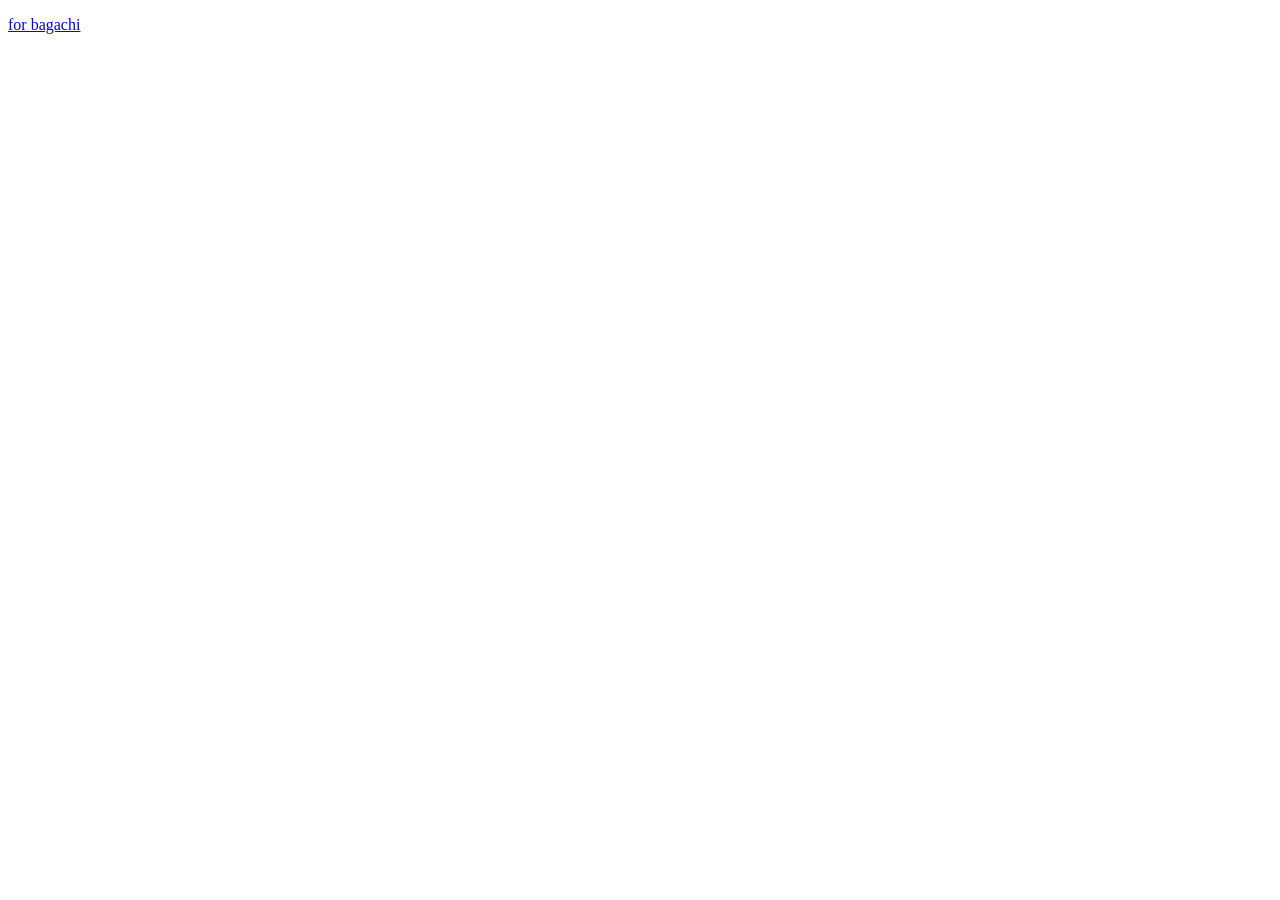
==== index.html @ fec51b6d "Add files via upload" ====
<!DOCTYPE html>
<html lang="en">
  <head>
    <meta charset="UTF-8" />
    <meta name="viewport" content="width=device-width, initial-scale=1.0" />
    <title>Button effect — for Bagachi</title>
    <link rel="stylesheet" href="css/styles.css" />
  </head>
  <body>
    <main class="page">
      <div
        class="page__bg"
        style="background-image: url('assets/background.png')"
        role="img"
        aria-label="Floral background"
      ></div>

      <div class="home-button-wrap">
        <a
          id="home-button"
          class="home-button"
          href="welcome.html"
          aria-label="Open gift for Bagachi"
        >
          <div id="cursor-ring" class="cursor-ring" aria-hidden="true"></div>
          <span class="home-button__gradient" aria-hidden="true"></span>
          <span class="home-button__pulse" aria-hidden="true"></span>
          <span class="home-button__glow" aria-hidden="true"></span>
          <p class="home-button__label">for bagachi</p>
        </a>
      </div>
    </main>

    <script src="js/home.js"></script>
  </body>
</html>
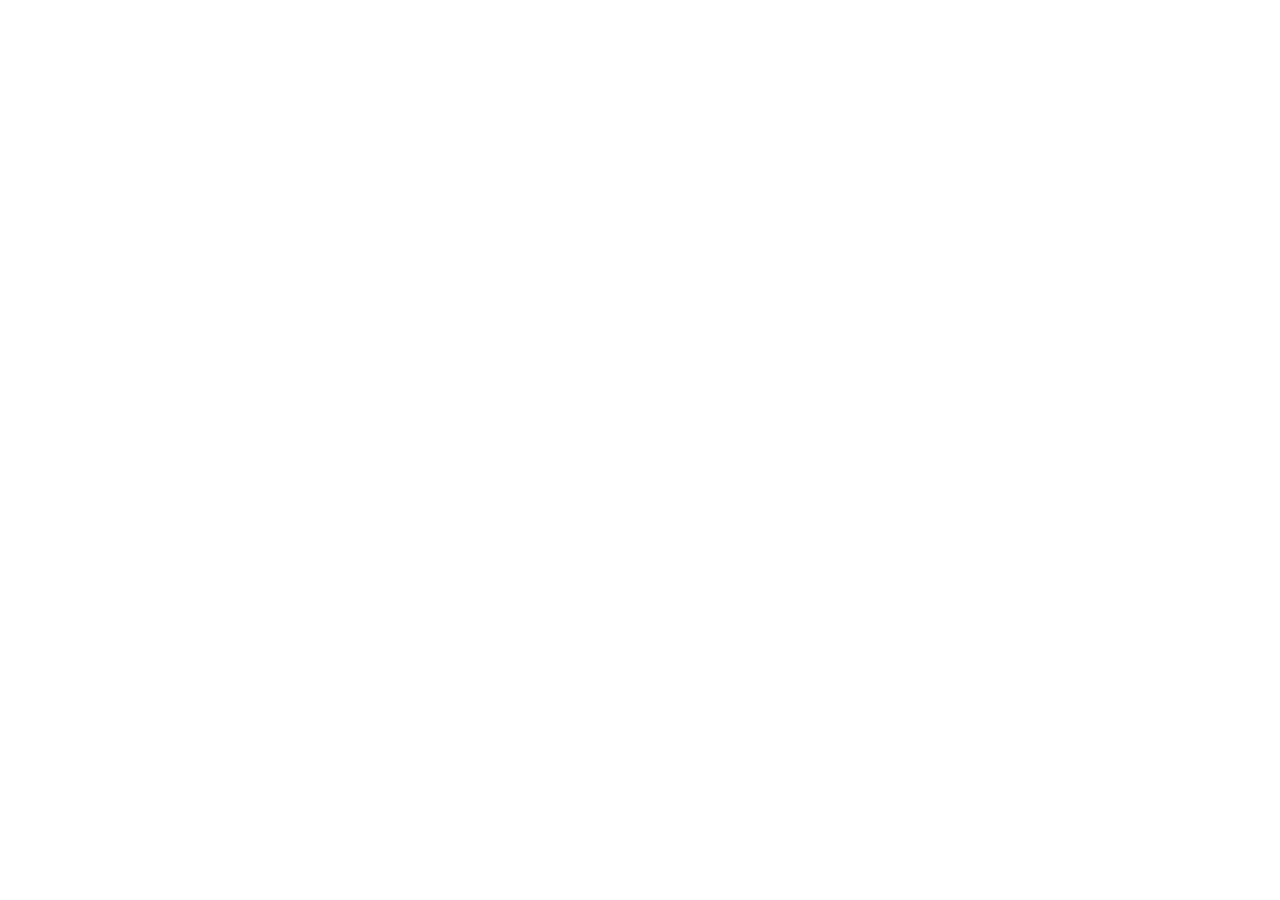
==== commit 32ea86da: "Update index.html" ====
--- a/index.html
+++ b/index.html
@@ -1,36 +1,19 @@
-<!DOCTYPE html>
-<html lang="en">
-  <head>
-    <meta charset="UTF-8" />
-    <meta name="viewport" content="width=device-width, initial-scale=1.0" />
-    <title>Button effect — for Bagachi</title>
-    <link rel="stylesheet" href="css/styles.css" />
-  </head>
-  <body>
-    <main class="page">
-      <div
-        class="page__bg"
-        style="background-image: url('assets/background.png')"
-        role="img"
-        aria-label="Floral background"
-      ></div>
 
-      <div class="home-button-wrap">
-        <a
-          id="home-button"
-          class="home-button"
-          href="welcome.html"
-          aria-label="Open gift for Bagachi"
-        >
-          <div id="cursor-ring" class="cursor-ring" aria-hidden="true"></div>
-          <span class="home-button__gradient" aria-hidden="true"></span>
-          <span class="home-button__pulse" aria-hidden="true"></span>
-          <span class="home-button__glow" aria-hidden="true"></span>
-          <p class="home-button__label">for bagachi</p>
-        </a>
-      </div>
-    </main>
+  <!DOCTYPE html>
+  <html lang="en">
+    <head>
+      <meta charset="UTF-8" />
+      <meta name="viewport" content="width=device-width, initial-scale=1.0" />
+      <link rel="preconnect" href="https://fonts.googleapis.com" />
+      <link rel="preconnect" href="https://fonts.gstatic.com" crossorigin />
+      <link href="https://fonts.googleapis.com/css2?family=Cormorant+Garamond:ital,wght@0,300;0,400;0,500;1,400&display=swap" rel="stylesheet" />
+      <title>Button effect (Community)</title>
+      <style>html, body { height: 100%; margin: 0; } #root { height: 100%; }</style>
+    </head>
 
-    <script src="js/home.js"></script>
-  </body>
-</html>
+    <body>
+      <div id="root"></div>
+      <script type="module" src="/src/main.tsx"></script>
+    </body>
+  </html>
+  
